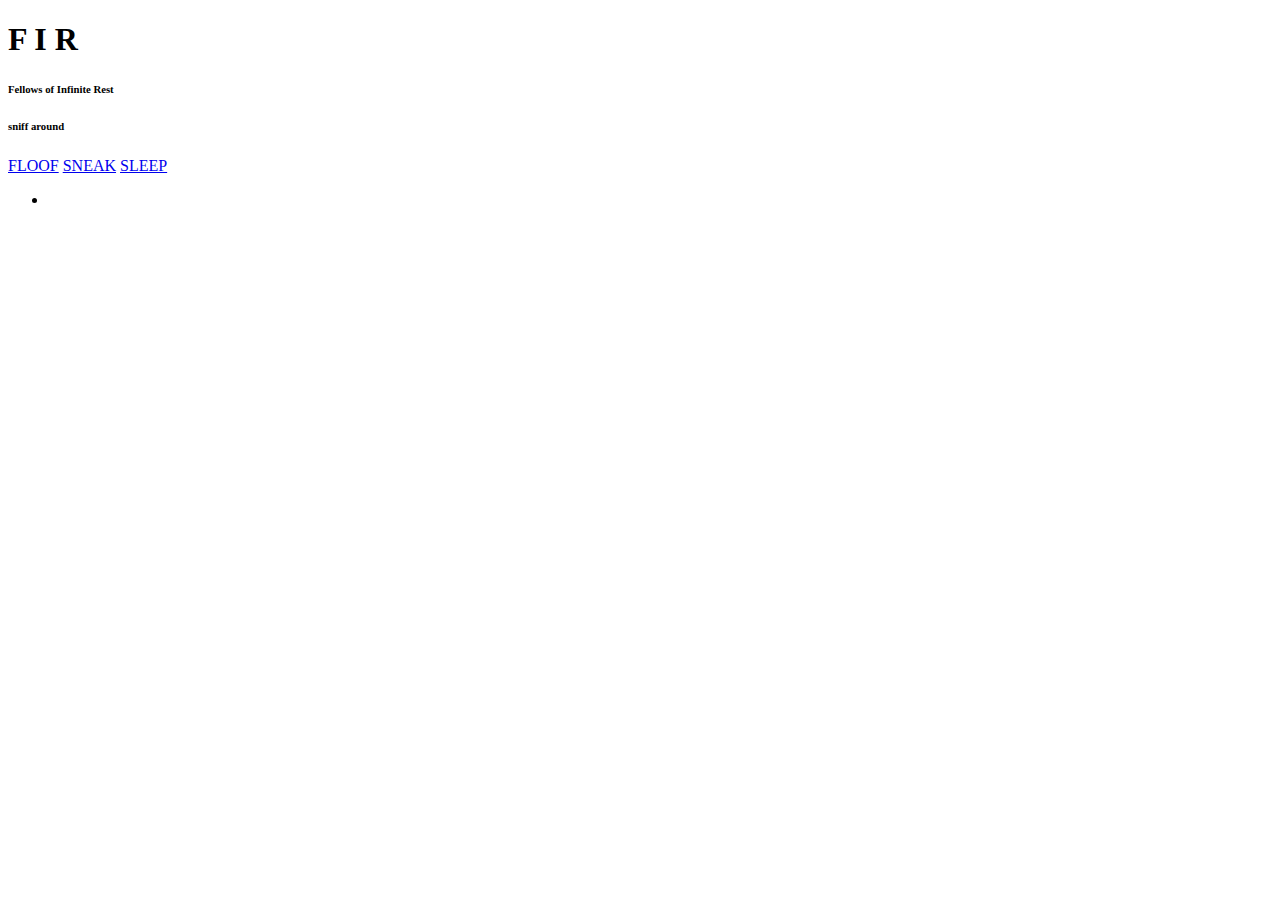
==== index.html @ d49ad3d4 "setting up from remote" ====
<!DOCTYPE html>
<html lang="en">
<head>
	<meta charset="UTF-8">
	<meta http-equiv="X-UA-Compatible" content="IE=edge">
	<meta name="viewport" content=
		"width=device-width, initial-scale=1.0">
	<title>
		Fellows of Infinite Rest
	</title>
	<!--Style CSS-->
	<link rel="stylesheet" href="style.css">
</head>

<body>
	<header>
		<h1>F I R</h1>
		<h6>Fellows of Infinite Rest</h6>
		<h6>sniff around</h6>
		<nav>
			<a href="/floof/">FLOOF</a>
			<a href="/sneak/">SNEAK</a>
			<a href="/sleep/">SLEEP</a>
		</nav>
	</header>

  
  <section aria-label="Latest Additions" class="display">
		<ul>
			<li class="slide">
				<img src="" alt="">
			</li>
		</ul>
  </section>


  <!--Below is a basic example of making images pop a little more-->
	<!-- <div class="myProducts">
		<div class="myProducts-gallery">
			<img src=
"https://media.geeksforgeeks.org/wp-content/uploads/20211110154408/DSwithCPPWorkshopthumbnail.png"
				alt="click here"
				onclick="myImageFunction(this)">
		</div>

		<div class="image-container">
			<img id="img-Box" src=
"https://media.geeksforgeeks.org/wp-content/uploads/20211110154408/DSwithCPPWorkshopthumbnail.png"
				alt="click here">
		</div>
	</div> -->

	<script>
		function myImageFunction(productSmallImg) {
			var productFullImg = document.getElementById("img-Box");
			productFullImg.src = productSmallImg.src;
		}
	</script>
</body>

</html>
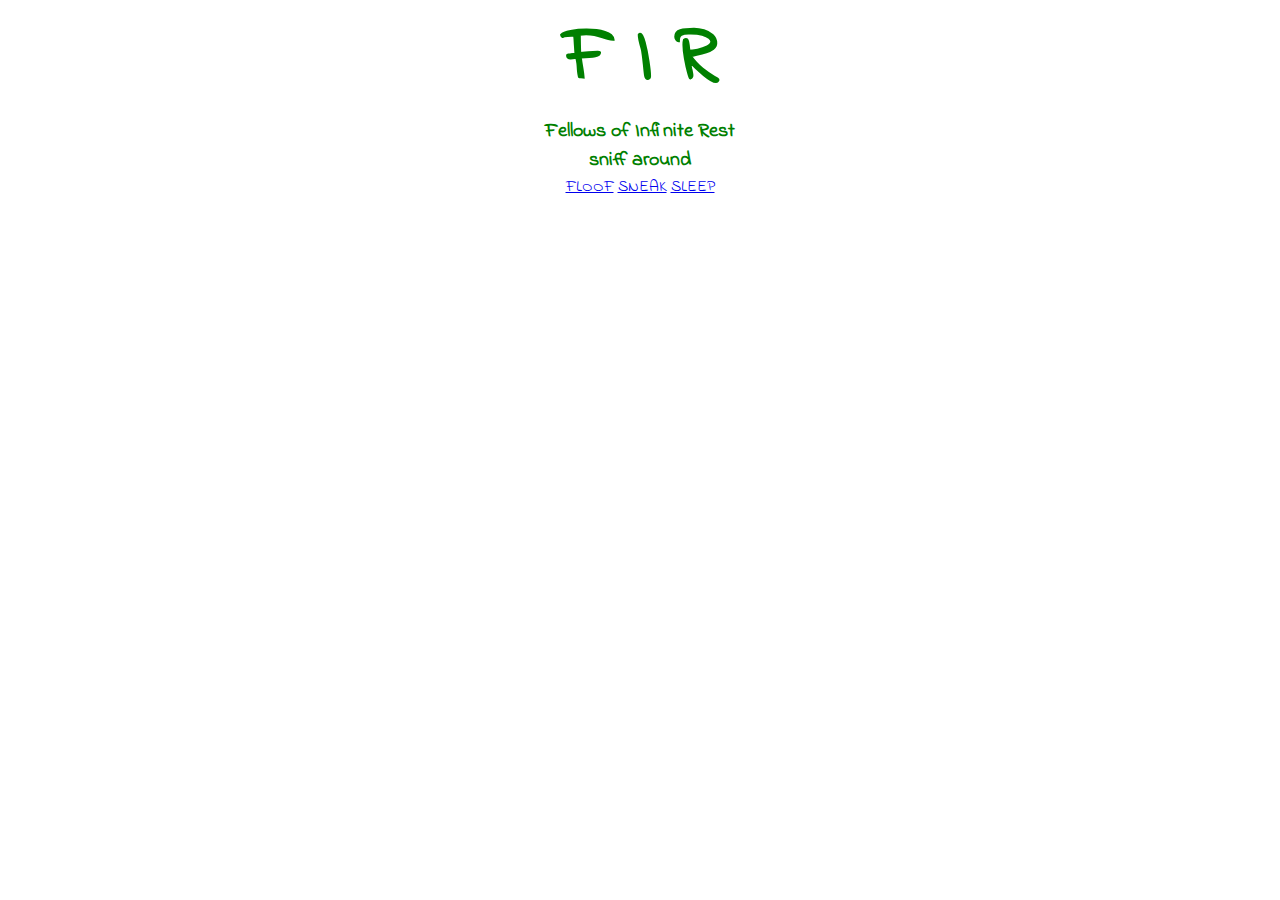
==== commit c2d99d68: "new floofs and code trimmed down" ====
--- a/index.html
+++ b/index.html
@@ -25,37 +25,14 @@
 	</header>
 
   
-  <section aria-label="Latest Additions" class="display">
+  <section aria-label="Where the Glamour Happens" class="display">
 		<ul>
 			<li class="slide">
-				<img src="" alt="">
+				<img class="fir"/>
 			</li>
 		</ul>
   </section>
 
-
-  <!--Below is a basic example of making images pop a little more-->
-	<!-- <div class="myProducts">
-		<div class="myProducts-gallery">
-			<img src=
-"https://media.geeksforgeeks.org/wp-content/uploads/20211110154408/DSwithCPPWorkshopthumbnail.png"
-				alt="click here"
-				onclick="myImageFunction(this)">
-		</div>
-
-		<div class="image-container">
-			<img id="img-Box" src=
-"https://media.geeksforgeeks.org/wp-content/uploads/20211110154408/DSwithCPPWorkshopthumbnail.png"
-				alt="click here">
-		</div>
-	</div> -->
-
-	<script>
-		function myImageFunction(productSmallImg) {
-			var productFullImg = document.getElementById("img-Box");
-			productFullImg.src = productSmallImg.src;
-		}
-	</script>
 </body>
 
 </html>
--- a/style.css
+++ b/style.css
@@ -0,0 +1,35 @@
+@import url(
+'https://fonts.googleapis.com/css2?family=Indie+Flower:wght@200;300;400;500;600;700&display=swap');
+
+* {
+	margin: 0;
+	padding: 0;
+	font-family: 'Indie Flower', sans-serif;
+}
+
+body {
+  display: flex;
+	flex-direction: column;
+	justify-content: center;
+}
+
+header {
+  display: flex;
+	flex-direction: column;
+  justify-content: space-between;  
+  align-items: center;
+}
+
+h1 {
+	color: green;
+	font-size: 80px;
+	font-weight: bold;
+	text-align: center;
+}
+
+h6 {
+	color: green;
+	font-size: 20px;
+	font-weight: bold;
+	text-align: center;
+}
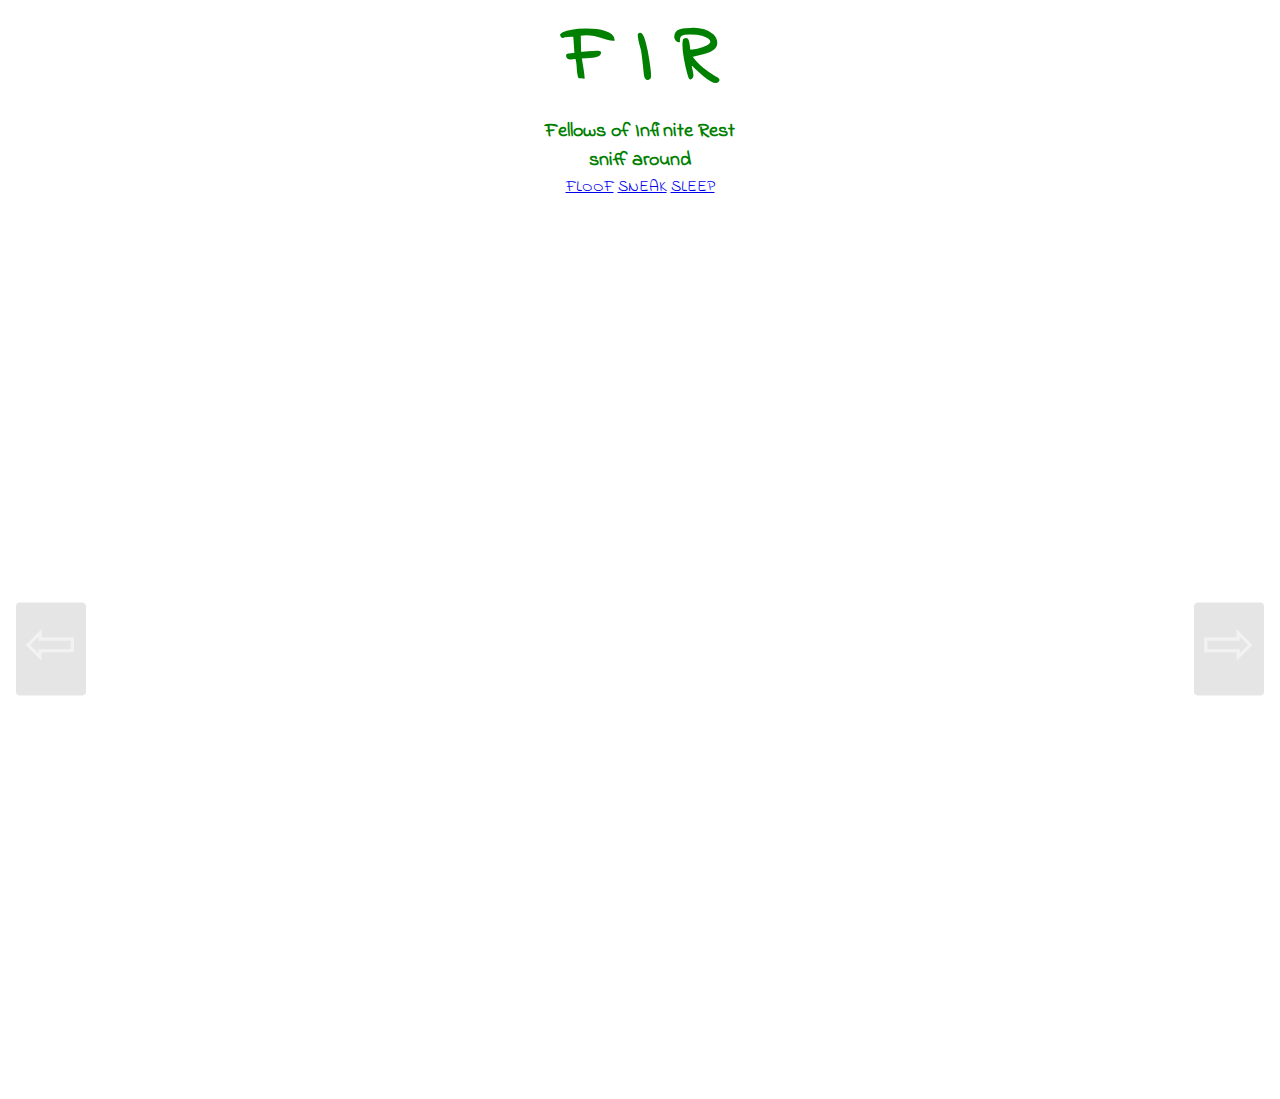
==== commit f12e9740: "carasoul works good. using floofs as the index.html. needs image styling" ====
--- a/index.html
+++ b/index.html
@@ -10,6 +10,7 @@
 	</title>
 	<!--Style CSS-->
 	<link rel="stylesheet" href="style.css">
+	<script src="script.js" defer></script>
 </head>
 
 <body>
@@ -23,14 +24,58 @@
 			<a href="/sleep/">SLEEP</a>
 		</nav>
 	</header>
-
-  
   <section aria-label="Where the Glamour Happens" class="display">
-		<ul>
-			<li class="slide">
-				<img class="fir"/>
-			</li>
-		</ul>
+		<div class="carousel" data-carousel>
+			<button class="carousel-button prev" data-carousel-button="prev">&#8678;</button>
+			<button class="carousel-button next" data-carousel-button="next">&#8680;</button>
+			<ul data-slides>
+				<li class="slide">
+					<img src="./floof/floof1.jpg" alt="Jingle is ready for his close-up"/>
+				</li>
+				<li class="slide">
+					<img src="./floof/floof2.jpg" alt="Small boys"/>
+				</li>
+				<li class="slide">
+					<img src="./floof/floof3.jpg" alt="Chill boys"/>
+				</li>
+				<li class="slide">
+					<img src="./floof/floof4.jpg" alt="How it started"/>
+				</li>
+				<li class="slide">
+					<img src="./floof/floof5.jpg" alt="How it's going"/>
+				</li>
+				<li class="slide">
+					<img src="./floof/floof6.jpg" alt="These dudes love each other so much"/>
+				</li>
+				<li class="slide">
+					<img src="./floof/floof7.jpg" alt="Sprawled or tucked away"/>
+				</li>
+				<li class="slide">
+					<img src="./floof/floof8.jpg" alt="Bellz is ready for his close-up"/>
+				</li>
+				<li class="slide">
+					<img src="./floof/floof9.jpg" alt="Cuddled"/>
+				</li>
+				<li class="slide">
+					<img src="./floof/floof10.jpg" alt="Young Jingle candid"/>
+				</li>
+				<li class="slide">
+					<img src="./floof/floof11.jpg" alt="Total Bros"/>
+				</li>
+				<li class="slide">
+					<img src="./floof/floof12.jpg" alt="Simple floofin'"/>
+				</li>
+				<li class="slide">
+					<img src="./floof/floof13.jpg" alt="Christmas time"/>
+				</li>
+				<li class="slide">
+					<img src="./floof/floof14.jpg" alt="The ultimate floof"/>
+				</li>
+				<li class="slide">
+					<img src="./floof/floof15.jpg" alt="Just too cute"/>
+				</li>
+			</ul>
+		</div>
   </section>
 
 </body>
--- a/style.css
+++ b/style.css
@@ -1,5 +1,9 @@
 @import url(
 'https://fonts.googleapis.com/css2?family=Indie+Flower:wght@200;300;400;500;600;700&display=swap');
+
+*, *::before, *::after {
+	box-sizing: border-box;
+}
 
 * {
 	margin: 0;
@@ -7,7 +11,74 @@
 	font-family: 'Indie Flower', sans-serif;
 }
 
+.carousel {
+	width: 100vw;
+	height: 100vh;
+	position: relative;
+}
+
+.slide {
+	position: absolute;
+	inset: 0;
+	opacity: 0;
+	transition: 200ms opacity ease-in-out;
+	transition-delay: 200ms;
+}
+
+.slide[data-active] {
+	opacity: 1;
+	z-index: 1;
+	transition-delay: 0ms;
+}
+
+.slide > img {
+	display: block;
+	max-width: 100%;
+	max-height: 100%;
+	object-fit: cover;
+	object-position: center;
+}
+
+.carousel-button {
+	position: absolute;
+	background: none;
+	border: none;
+	font-size: 4rem;
+	top: 50%;
+	z-index: 2;
+	transform: translateY(-50%);
+	color: rgba(255, 255, 255, .5);
+	cursor: pointer;
+	border-radius: .25rem;
+	padding: 0 .5rem;
+	background-color: rgba(0, 0, 0, .1);
+}
+
+.carousel-button:hover,
+.carousel-button:focus {
+	color: white;
+	background-color: rgba(0, 0, 0, .2)
+}
+
+.carousel-button:focus {
+	outline: 1px solid black;
+}
+
+.carousel-button.prev {
+	left: 1rem;
+}
+.carousel-button.next {
+	right: 1rem;
+}
+
+.carousel > ul {
+	margin: 0;
+	padding: 0;
+	list-style: none;
+}
+
 body {
+	margin: 0;
   display: flex;
 	flex-direction: column;
 	justify-content: center;
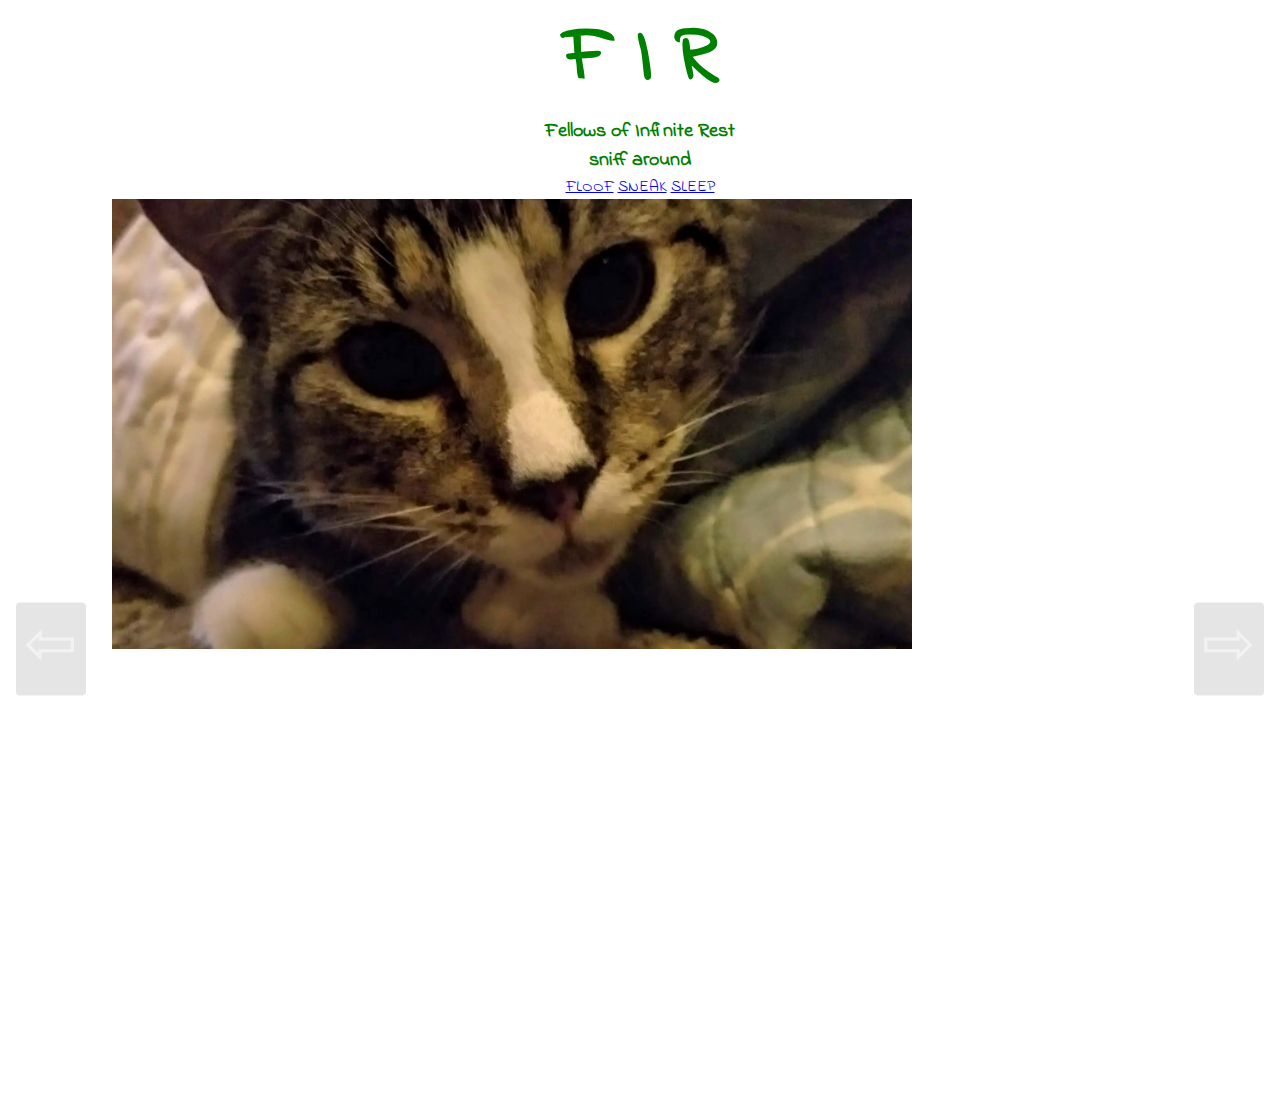
==== commit 952be10e: "eliminated phony error bug by adding a data-active attr to first slide in the series" ====
--- a/index.html
+++ b/index.html
@@ -29,7 +29,7 @@
 			<button class="carousel-button prev" data-carousel-button="prev">&#8678;</button>
 			<button class="carousel-button next" data-carousel-button="next">&#8680;</button>
 			<ul data-slides>
-				<li class="slide">
+				<li class="slide" data-active>
 					<img src="./floof/floof1.jpg" alt="Jingle is ready for his close-up"/>
 				</li>
 				<li class="slide">
--- a/style.css
+++ b/style.css
@@ -7,7 +7,6 @@
 
 * {
 	margin: 0;
-	padding: 0;
 	font-family: 'Indie Flower', sans-serif;
 }
 
@@ -32,11 +31,12 @@
 }
 
 .slide > img {
-	display: block;
-	max-width: 100%;
+	height: 50%;
+	width: 100%;
+	max-width: 80%;
 	max-height: 100%;
-	object-fit: cover;
-	object-position: center;
+	object-fit: contain;
+	border:rgba(35, 165, 126, 0.662)
 }
 
 .carousel-button {
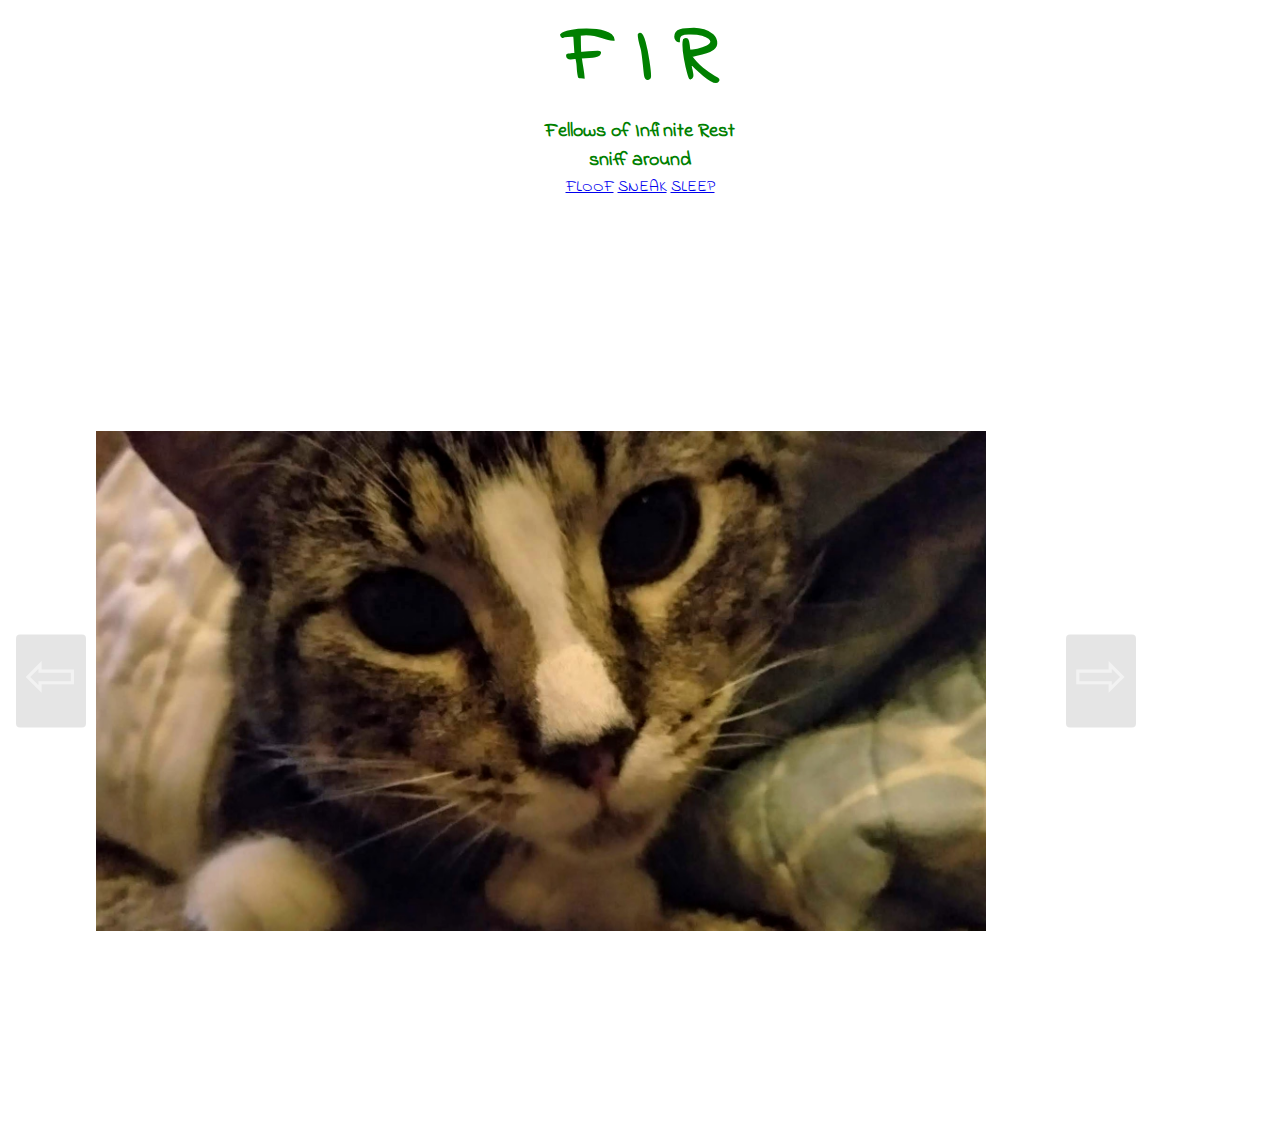
==== commit a5c3cc69: "added final two sections and adjusted carousel spacing" ====
--- a/index.html
+++ b/index.html
@@ -19,9 +19,9 @@
 		<h6>Fellows of Infinite Rest</h6>
 		<h6>sniff around</h6>
 		<nav>
-			<a href="/floof/">FLOOF</a>
-			<a href="/sneak/">SNEAK</a>
-			<a href="/sleep/">SLEEP</a>
+			<a href="index.html">FLOOF</a>
+			<a href="sneak.html">SNEAK</a>
+			<a href="sleep.html">SLEEP</a>
 		</nav>
 	</header>
   <section aria-label="Where the Glamour Happens" class="display">
--- a/style.css
+++ b/style.css
@@ -3,6 +3,8 @@
 
 *, *::before, *::after {
 	box-sizing: border-box;
+	margin: 0;
+	background-image: 'catground.png';
 }
 
 * {
@@ -11,10 +13,12 @@
 }
 
 .carousel {
-	width: 100vw;
+	margin-top: 2rem;
+	width: 90vw;
 	height: 100vh;
 	position: relative;
 }
+
 
 .slide {
 	position: absolute;
@@ -31,12 +35,13 @@
 }
 
 .slide > img {
-	height: 50%;
+	height: 100%;
 	width: 100%;
 	max-width: 80%;
 	max-height: 100%;
 	object-fit: contain;
-	border:rgba(35, 165, 126, 0.662)
+	margin-left: 4rem;
+	padding-left: 2rem;
 }
 
 .carousel-button {
@@ -71,7 +76,7 @@
 	right: 1rem;
 }
 
-.carousel > ul {
+.carousel > ul, li {
 	margin: 0;
 	padding: 0;
 	list-style: none;
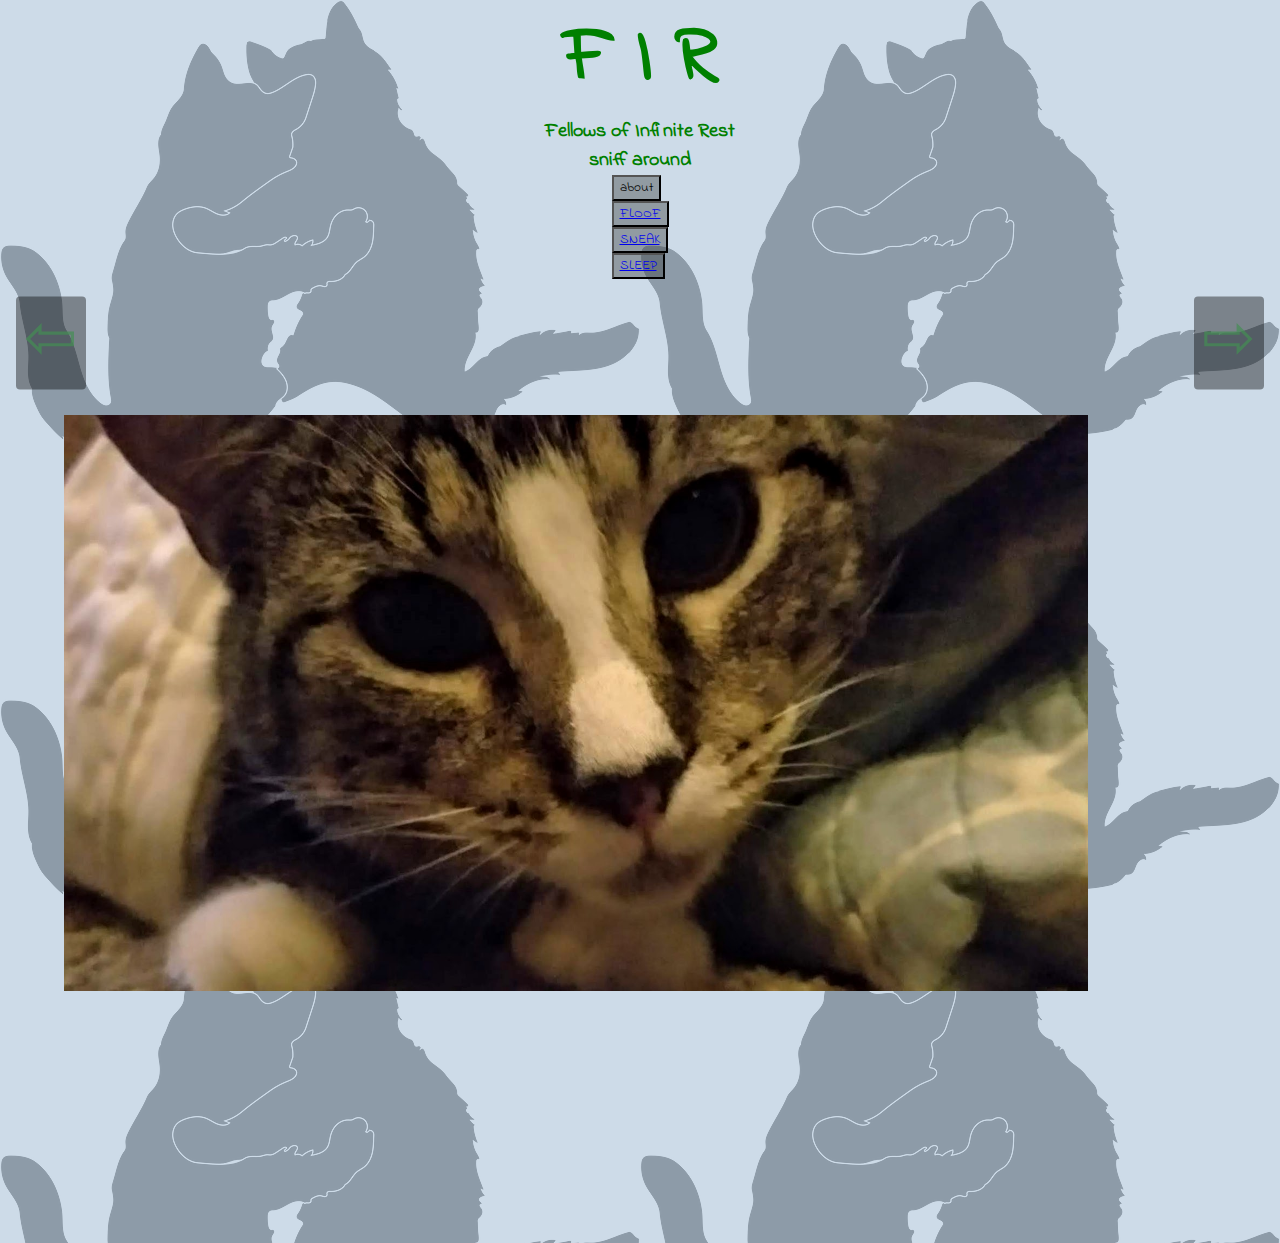
==== commit 64e4cf66: "using buttons now and working out nav layout" ====
--- a/index.html
+++ b/index.html
@@ -17,11 +17,19 @@
 	<header>
 		<h1>F I R</h1>
 		<h6>Fellows of Infinite Rest</h6>
-		<h6>sniff around</h6>
-		<nav>
-			<a href="index.html">FLOOF</a>
-			<a href="sneak.html">SNEAK</a>
-			<a href="sleep.html">SLEEP</a>
+		<h6>sniff around</h6>   
+		<nav>   
+		<dialog id="about">
+			<button id="close-btn"> X </button>
+			<div class="container">
+				<p>Congrats you have found Jingle and Bellz two Fellows of Infinite Rest born and raised in Annapolis, MD</p>
+			</div>
+		</dialog> 
+		<button id="about-btn">about</button>
+	</div>
+			<button><a href="index.html">FLOOF</a></button>
+			<button><a href="sneak.html">SNEAK</a></button>
+			<button><a href="sleep.html">SLEEP</a></button>
 		</nav>
 	</header>
   <section aria-label="Where the Glamour Happens" class="display">
--- a/style.css
+++ b/style.css
@@ -1,26 +1,48 @@
 @import url(
 'https://fonts.googleapis.com/css2?family=Indie+Flower:wght@200;300;400;500;600;700&display=swap');
-
+/* 
 *, *::before, *::after {
 	box-sizing: border-box;
 	margin: 0;
-	background-image: 'catground.png';
-}
+} */
 
 * {
 	margin: 0;
 	font-family: 'Indie Flower', sans-serif;
 }
 
+nav {
+	flex-direction: column;
+}
+
+body {
+  background-color: #322417;
+  color: #A96E3B;
+  display: flex;
+	margin: 0;
+	flex-direction: column;
+	justify-content: center;
+	background-image: url('catground.png');
+	background-repeat: repeat;
+	background-blend-mode: difference;
+}
+
+button {
+  background-color: #3c41406a;
+  display: flex;
+	justify-content: flex-end;
+}
+
 .carousel {
-	margin-top: 2rem;
-	width: 90vw;
+	margin-top: 4rem;
+	width: 100vw;
 	height: 100vh;
 	position: relative;
 }
 
 
 .slide {
+	display: block;
 	position: absolute;
 	inset: 0;
 	opacity: 0;
@@ -38,9 +60,9 @@
 	height: 100%;
 	width: 100%;
 	max-width: 80%;
-	max-height: 100%;
+	max-height: 80%;
 	object-fit: contain;
-	margin-left: 4rem;
+	margin-left: 2rem;
 	padding-left: 2rem;
 }
 
@@ -49,24 +71,24 @@
 	background: none;
 	border: none;
 	font-size: 4rem;
-	top: 50%;
+	/* top: 50%; */
 	z-index: 2;
 	transform: translateY(-50%);
-	color: rgba(255, 255, 255, .5);
+	color: rgba(68, 142, 83, 0.705);
 	cursor: pointer;
 	border-radius: .25rem;
 	padding: 0 .5rem;
-	background-color: rgba(0, 0, 0, .1);
+	background-color: rgba(0, 0, 0, .4);
 }
 
 .carousel-button:hover,
 .carousel-button:focus {
-	color: white;
+	color: rgba(48, 154, 55, 0.861);
 	background-color: rgba(0, 0, 0, .2)
 }
 
 .carousel-button:focus {
-	outline: 1px solid black;
+	outline: 1px solid;
 }
 
 .carousel-button.prev {
@@ -80,13 +102,6 @@
 	margin: 0;
 	padding: 0;
 	list-style: none;
-}
-
-body {
-	margin: 0;
-  display: flex;
-	flex-direction: column;
-	justify-content: center;
 }
 
 header {
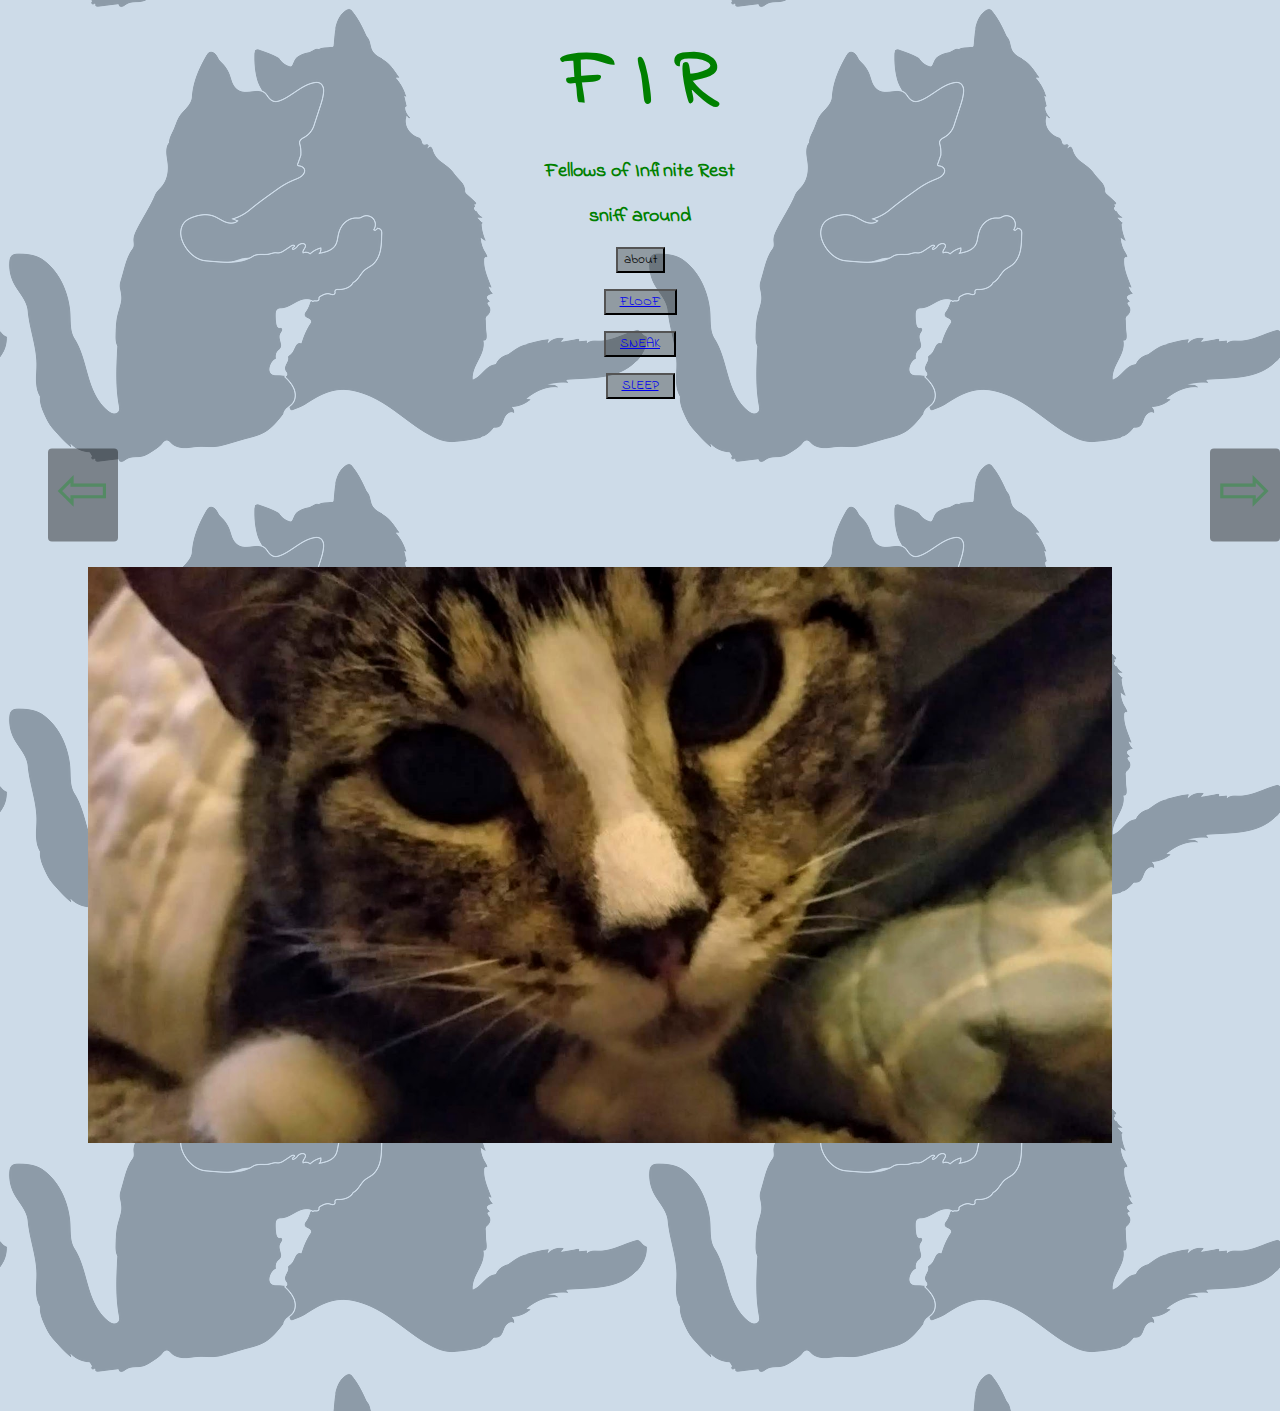
==== commit 571a693b: "treating more style and resolving about layout" ====
--- a/index.html
+++ b/index.html
@@ -17,8 +17,7 @@
 	<header>
 		<h1>F I R</h1>
 		<h6>Fellows of Infinite Rest</h6>
-		<h6>sniff around</h6>   
-		<nav>   
+		<h6>sniff around</h6>    
 		<dialog id="about">
 			<button id="close-btn"> X </button>
 			<div class="container">
@@ -30,7 +29,7 @@
 			<button><a href="index.html">FLOOF</a></button>
 			<button><a href="sneak.html">SNEAK</a></button>
 			<button><a href="sleep.html">SLEEP</a></button>
-		</nav>
+
 	</header>
   <section aria-label="Where the Glamour Happens" class="display">
 		<div class="carousel" data-carousel>
--- a/style.css
+++ b/style.css
@@ -1,18 +1,22 @@
 @import url(
 'https://fonts.googleapis.com/css2?family=Indie+Flower:wght@200;300;400;500;600;700&display=swap');
-/* 
-*, *::before, *::after {
+
+/* *, *::before, *::after {
 	box-sizing: border-box;
-	margin: 0;
+	margin: .5rem;
 } */
 
 * {
-	margin: 0;
+	margin: .5rem;
 	font-family: 'Indie Flower', sans-serif;
 }
 
-nav {
-	flex-direction: column;
+.header {
+  justify-content: space-between;
+  align-items: center;
+  flex: 1;
+  padding-left: .5em;
+  padding-right: .5em;
 }
 
 body {
@@ -29,15 +33,28 @@
 
 button {
   background-color: #3c41406a;
-  display: flex;
 	justify-content: flex-end;
 }
+
+button:hover, 
+a:hover {
+	color:rgba(184, 3, 220, 0.728)
+}
+
 
 .carousel {
 	margin-top: 4rem;
 	width: 100vw;
 	height: 100vh;
 	position: relative;
+}
+
+.container {
+  display: flex;
+  flex-direction: column;
+  justify-content: center;
+  gap: 1em;
+  flex-wrap: wrap;
 }
 
 
